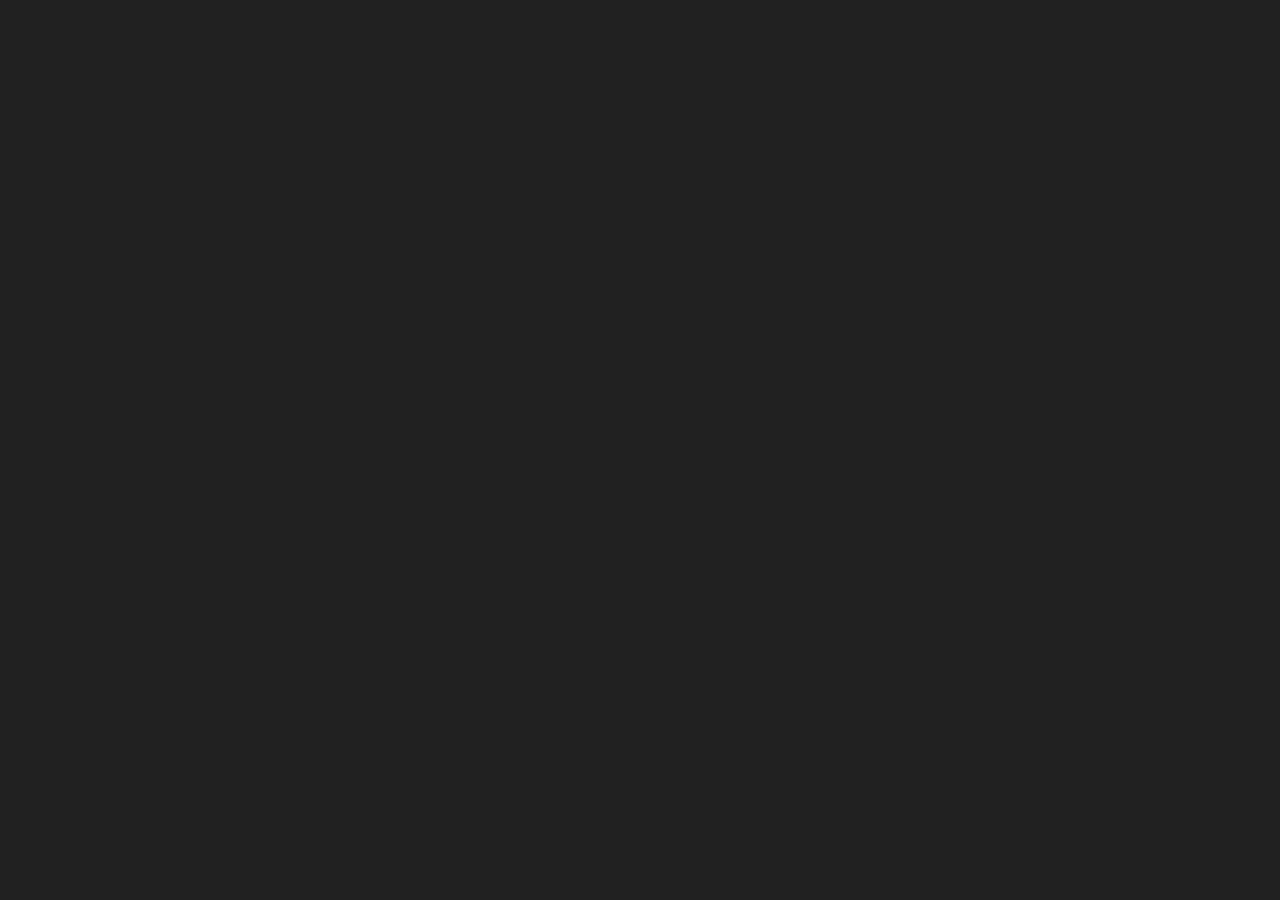
==== cortana-pwa/index.html @ f4d540c6 "Versao final limpa do PWA com notificacao blindada" ====
<!DOCTYPE html>
<html lang="pt-BR">
<head>
    <meta charset="UTF-8" />
    <meta name="viewport" content="width=device-width, initial-scale=1.0, maximum-scale=1.0, user-scalable=no, viewport-fit=cover" />
    <title>Cortana</title>
    <link rel="manifest" href="manifest.json" />
    <link rel="apple-touch-icon" href="icons/icon-192.png" />
    <meta name="apple-mobile-web-app-capable" content="yes" />
    <meta name="apple-mobile-web-app-status-bar-style" content="black-translucent" />
    <meta name="apple-mobile-web-app-title" content="Cortana" />
    <meta name="theme-color" content="#00d4ff" />
    <style>
        * { box-sizing: border-box; }
        html, body {
            margin: 0; padding: 0; height: 100%; width: 100%;
            overflow: hidden; background-color: #212121;
            font-family: -apple-system, 'Segoe UI', system-ui, sans-serif;
        }
        
        /* O CHAT ocupa a tela inteira e corta o rodapé branco */
        #frame-container {
            position: fixed; top: -5px; left: -5px; right: -5px; bottom: -80px;
            overflow: hidden; z-index: 1;
        }
        iframe { width: 100%; height: 100%; border: none; display: block; }
        
        /* BOTÃO FLUTUANTE (Começa escondido) */
        #btn-notif {
            position: fixed; bottom: calc(30px + env(safe-area-inset-bottom)); right: 20px;
            background: #00d4ff; color: #171717; border: none; border-radius: 25px;
            padding: 12px 20px; font-size: 14px; font-weight: 700; cursor: pointer;
            z-index: 9999999; box-shadow: 0 4px 12px rgba(0, 212, 255, 0.4);
            display: none; /* Começa escondido */
            align-items: center; gap: 8px;
        }
        
        /* PAINEL DE CÓPIA DO JSON */
        #copy-panel {
            position: fixed; top: 0; left: 0; right: 0; bottom: 0;
            background: rgba(23, 23, 23, 0.95); color: #ececec; padding: 20px;
            z-index: 99999999; overflow: auto; display: none;
            backdrop-filter: blur(4px);
        }
        #copy-panel h2 { color: #00d4ff; font-size: 18px; margin-top: 10px; }
        #copy-panel p { font-size: 14px; color: #b4b4b4; line-height: 1.5; }
        #copy-panel textarea {
            width: 100%; height: 250px; background: #2f2f2f; color: #ececec;
            border: 1px solid #3f3f3f; border-radius: 8px; padding: 10px;
            font-family: 'Consolas', monospace; font-size: 11px; resize: vertical;
        }
        #copy-panel button {
            background: #00d4ff; color: #171717; border: none; border-radius: 8px;
            padding: 12px 16px; font-weight: 600; margin-top: 10px; cursor: pointer; width: 100%;
        }
        #btn-close { background: #2f2f2f !important; color: #ececec !important; }
    </style>
</head>
<body>

<div id="frame-container">
    <iframe id="cortana-frame" src="https://projeto-cortana-chat-2wqvs4zfnubjktjzzui4sb.streamlit.app/?embed=true&embed_options=hide_toolbar" title="Cortana"></iframe>
</div>

<button id="btn-notif">🔔 Ativar Notificações</button>

<div id="copy-panel">
    <h2>Inscrição Push</h2>
    <p>Copie o texto abaixo, salve no arquivo <code>subscription.json</code> na pasta do seu app Streamlit.</p>
    <textarea id="sub-json" readonly></textarea>
    <button id="btn-copy">Copiar JSON</button>
    <button id="btn-close">Fechar</button>
</div>

<script>
const VAPID_PUBLIC_KEY = "BGRvvM338m4KnKvads_rS3Nz5uoffP0VwHnKAgWMrZIb4Lg89kPFg_MtGBJCrTdkt1W4YuVou9wZYEogRbV2w-M";

function urlBase64ToUint8Array(base64String) {
    const padding = "=".repeat((4 - base64String.length % 4) % 4);
    const base64 = (base64String + padding).replace(/-/g, "+").replace(/_/g, "/");
    const rawData = atob(base64);
    return Uint8Array.from([...rawData].map(c => c.charCodeAt(0)));
}

if ("serviceWorker" in navigator) {
    navigator.serviceWorker.register("service-worker.js", { scope: "./" }).catch(err => console.error(err));
}

const btn = document.getElementById("btn-notif");

async function ativarNotificacoes() {
    try {
        const permission = await Notification.requestPermission();
        if (permission !== "granted") return;

        const reg = await navigator.serviceWorker.ready;
        let sub = await reg.pushManager.getSubscription();
        if (!sub) {
            sub = await reg.pushManager.subscribe({
                userVisibleOnly: true,
                applicationServerKey: urlBase64ToUint8Array(VAPID_PUBLIC_KEY)
            });
        }
        document.getElementById("sub-json").value = JSON.stringify(sub, null, 2);
        document.getElementById("copy-panel").style.display = "block";
        localStorage.setItem("cortana_subscription", JSON.stringify(sub));
        btn.style.display = "none"; // Esconde após o sucesso
    } catch (error) {
        alert("Erro: " + error.message);
    }
}

btn.addEventListener("click", ativarNotificacoes);

// Lógica para mostrar o botão apenas se não tiver inscrição ou se for forçado via URL
navigator.serviceWorker.ready.then(async reg => {
    const sub = await reg.pushManager.getSubscription();
    if (!sub || window.location.search.includes("reset=true")) {
        btn.style.display = "flex"; // Mostra o botão
    }
});

document.getElementById("btn-copy").addEventListener("click", async () => {
    const text = document.getElementById("sub-json").value;
    try {
        await navigator.clipboard.writeText(text);
        alert("JSON copiado com sucesso!");
    } catch (e) {
        document.getElementById("sub-json").select();
        document.execCommand("copy");
        alert("JSON copiado com sucesso!");
    }
});

document.getElementById("btn-close").addEventListener("click", () => {
    document.getElementById("copy-panel").style.display = "none";
});
</script>
</body>
</html>
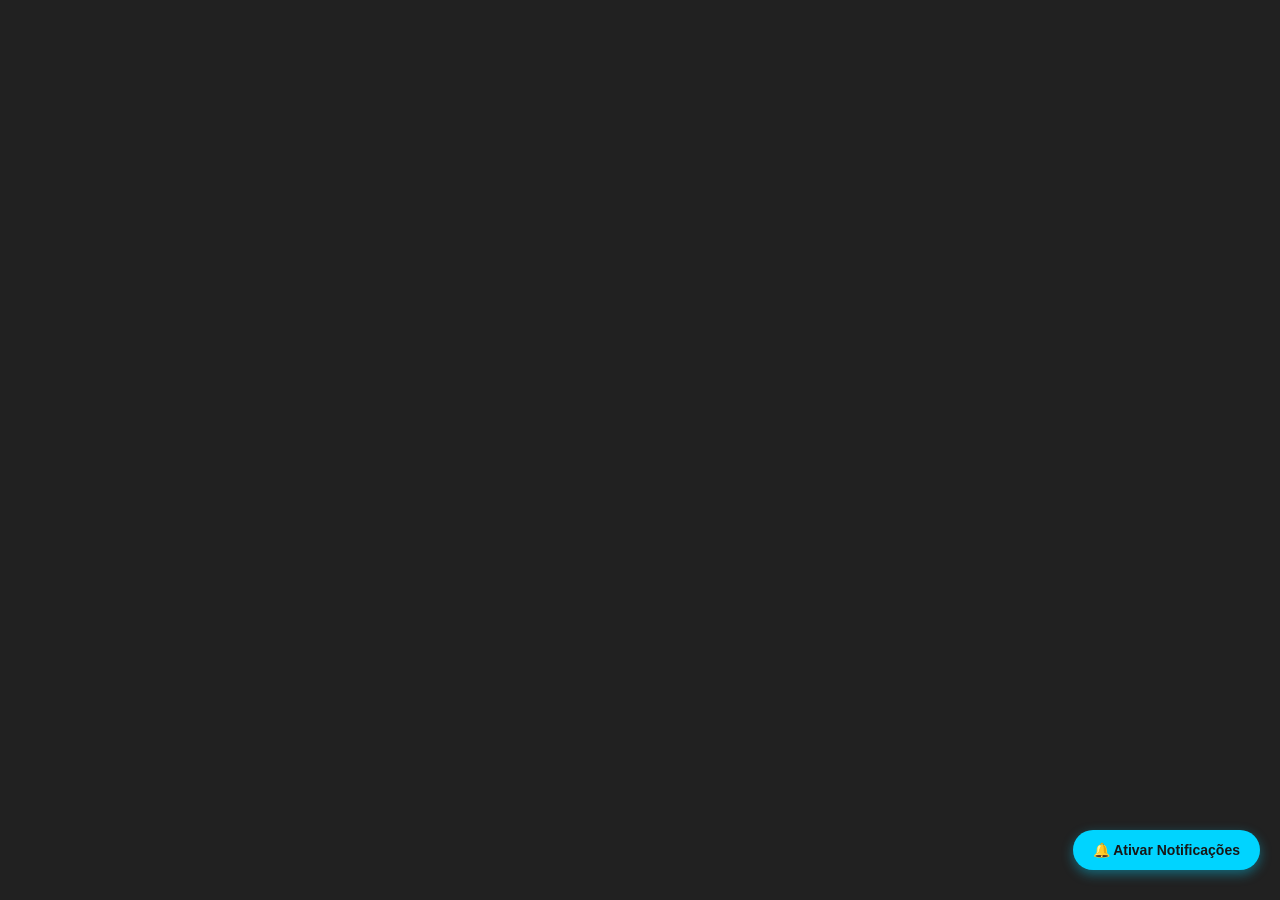
==== commit 08cc9fde: "Forca exibicao do botao de notificacao" ====
--- a/cortana-pwa/index.html
+++ b/cortana-pwa/index.html
@@ -31,7 +31,7 @@
             background: #00d4ff; color: #171717; border: none; border-radius: 25px;
             padding: 12px 20px; font-size: 14px; font-weight: 700; cursor: pointer;
             z-index: 9999999; box-shadow: 0 4px 12px rgba(0, 212, 255, 0.4);
-            display: none; /* Começa escondido */
+            display: flex !important; /* Força o botão a aparecer */
             align-items: center; gap: 8px;
         }
         
@@ -73,7 +73,7 @@
 </div>
 
 <script>
-const VAPID_PUBLIC_KEY = "BGRvvM338m4KnKvads_rS3Nz5uoffP0VwHnKAgWMrZIb4Lg89kPFg_MtGBJCrTdkt1W4YuVou9wZYEogRbV2w-M";
+const VAPID_PUBLIC_KEY = "BNOGN3Y0jMz33U4b-gl8R-adOc_zz3IRI5haihvx7F9WkELmQTfCVHuamEtqNwYFlcJ5QRRsxFosWSb7Biltyig";
 
 function urlBase64ToUint8Array(base64String) {
     const padding = "=".repeat((4 - base64String.length % 4) % 4);
@@ -90,17 +90,25 @@
 
 async function ativarNotificacoes() {
     try {
+        // 1. Pede permissão
         const permission = await Notification.requestPermission();
         if (permission !== "granted") return;
 
         const reg = await navigator.serviceWorker.ready;
         let sub = await reg.pushManager.getSubscription();
-        if (!sub) {
-            sub = await reg.pushManager.subscribe({
-                userVisibleOnly: true,
-                applicationServerKey: urlBase64ToUint8Array(VAPID_PUBLIC_KEY)
-            });
+
+        // 2. A MÁGICA: Se já existe uma inscrição, destrói ela!
+        if (sub) {
+            await sub.unsubscribe();
+            console.log("Inscrição antiga destruída.");
         }
+
+        // 3. Cria uma nova inscrição com a chave nova do index.html
+        sub = await reg.pushManager.subscribe({
+            userVisibleOnly: true,
+            applicationServerKey: urlBase64ToUint8Array(VAPID_PUBLIC_KEY)
+        });
+
         document.getElementById("sub-json").value = JSON.stringify(sub, null, 2);
         document.getElementById("copy-panel").style.display = "block";
         localStorage.setItem("cortana_subscription", JSON.stringify(sub));
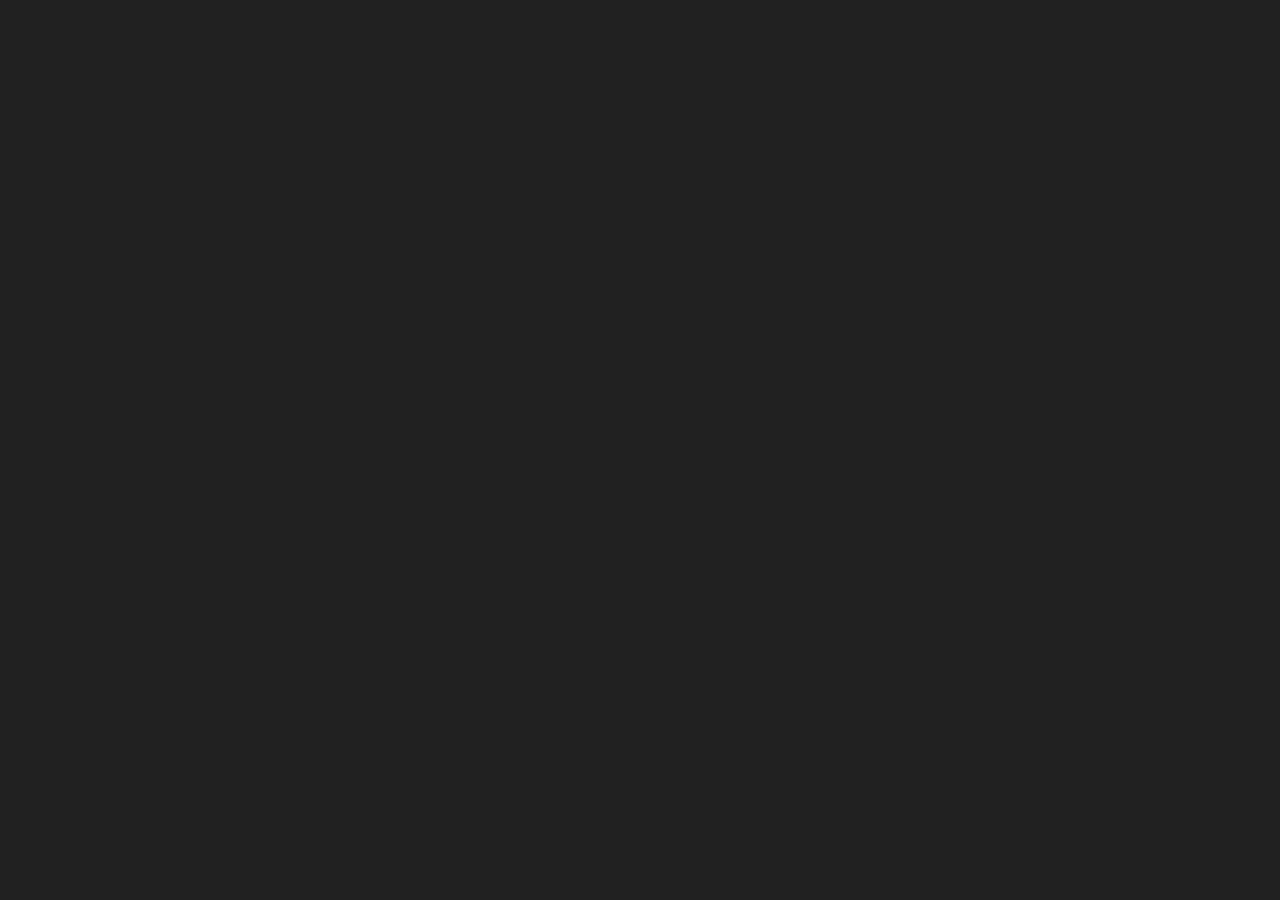
==== commit 43e09c5d: "Versao final e limpa do PWA Cortana" ====
--- a/cortana-pwa/index.html
+++ b/cortana-pwa/index.html
@@ -31,7 +31,7 @@
             background: #00d4ff; color: #171717; border: none; border-radius: 25px;
             padding: 12px 20px; font-size: 14px; font-weight: 700; cursor: pointer;
             z-index: 9999999; box-shadow: 0 4px 12px rgba(0, 212, 255, 0.4);
-            display: flex !important; /* Força o botão a aparecer */
+            display: none; /* Escondido por padrão */
             align-items: center; gap: 8px;
         }
         
@@ -73,7 +73,7 @@
 </div>
 
 <script>
-const VAPID_PUBLIC_KEY = "BNOGN3Y0jMz33U4b-gl8R-adOc_zz3IRI5haihvx7F9WkELmQTfCVHuamEtqNwYFlcJ5QRRsxFosWSb7Biltyig";
+const VAPID_PUBLIC_KEY = "COLE_AQUI_A_SUA_CHAVE_PUBLICA_NOVA";
 
 function urlBase64ToUint8Array(base64String) {
     const padding = "=".repeat((4 - base64String.length % 4) % 4);
@@ -88,22 +88,23 @@
 
 const btn = document.getElementById("btn-notif");
 
+// A MÁGICA ACONTECE AQUI: O botão SÓ aparece se você colocar ?reset=true na URL
+if (window.location.search.includes("reset=true")) {
+    btn.style.display = "flex";
+}
+
 async function ativarNotificacoes() {
     try {
-        // 1. Pede permissão
         const permission = await Notification.requestPermission();
         if (permission !== "granted") return;
 
         const reg = await navigator.serviceWorker.ready;
         let sub = await reg.pushManager.getSubscription();
+        
+        // Destrói inscrição antiga se houver
+        if (sub) await sub.unsubscribe();
 
-        // 2. A MÁGICA: Se já existe uma inscrição, destrói ela!
-        if (sub) {
-            await sub.unsubscribe();
-            console.log("Inscrição antiga destruída.");
-        }
-
-        // 3. Cria uma nova inscrição com a chave nova do index.html
+        // Cria nova inscrição
         sub = await reg.pushManager.subscribe({
             userVisibleOnly: true,
             applicationServerKey: urlBase64ToUint8Array(VAPID_PUBLIC_KEY)
@@ -111,22 +112,13 @@
 
         document.getElementById("sub-json").value = JSON.stringify(sub, null, 2);
         document.getElementById("copy-panel").style.display = "block";
-        localStorage.setItem("cortana_subscription", JSON.stringify(sub));
-        btn.style.display = "none"; // Esconde após o sucesso
+        btn.style.display = "none";
     } catch (error) {
         alert("Erro: " + error.message);
     }
 }
 
 btn.addEventListener("click", ativarNotificacoes);
-
-// Lógica para mostrar o botão apenas se não tiver inscrição ou se for forçado via URL
-navigator.serviceWorker.ready.then(async reg => {
-    const sub = await reg.pushManager.getSubscription();
-    if (!sub || window.location.search.includes("reset=true")) {
-        btn.style.display = "flex"; // Mostra o botão
-    }
-});
 
 document.getElementById("btn-copy").addEventListener("click", async () => {
     const text = document.getElementById("sub-json").value;
